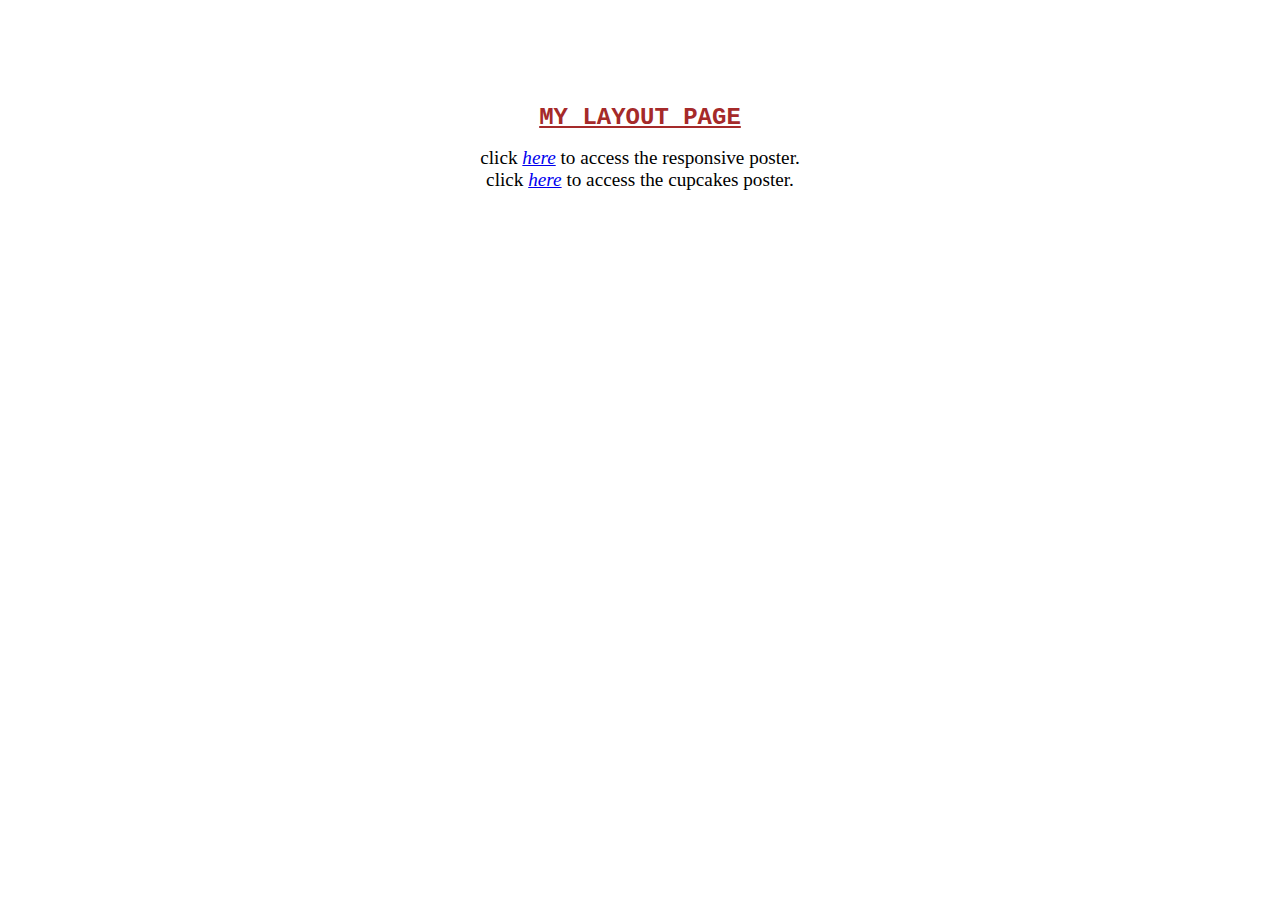
==== index.html @ c58eaeb8 "index file added" ====
<!DOCTYPE html>
<html lang="en">
<head>
    <meta charset="UTF-8">
    <meta http-equiv="X-UA-Compatible" content="IE=edge">
    <meta name="viewport" content="width=device-width, initial-scale=1.0">
    <title>Document</title>
    <style>
        body {
            background-image: url(https://images3.alphacoders.com/114/114849.jpg);
            border-radius: 2em;
            padding: 5em;
        }
        .custom {
            color: brown;
            font-family: 'Courier New', Courier, monospace;
            text-align: center;
            text-decoration: underline;
            font-size: x-large;
        }
        .text-custom {
            text-align: center;
            font-family: 'Times New Roman', Times, serif;
            font-size: larger;
        }
        .my-style {
            font-style: italic;
        }
    </style>
</head>
<body>
    <h1 class="custom">MY LAYOUT PAGE</h1>
    <div class="text-custom">
    click <a href="responsive.html" class="my-style">here</a> to access the responsive poster.
    </div>
    <div class="text-custom">
    click <a href="cupcakes.html" class="my-style">here</a> to access the cupcakes poster.
    </div>
</body>
</html>
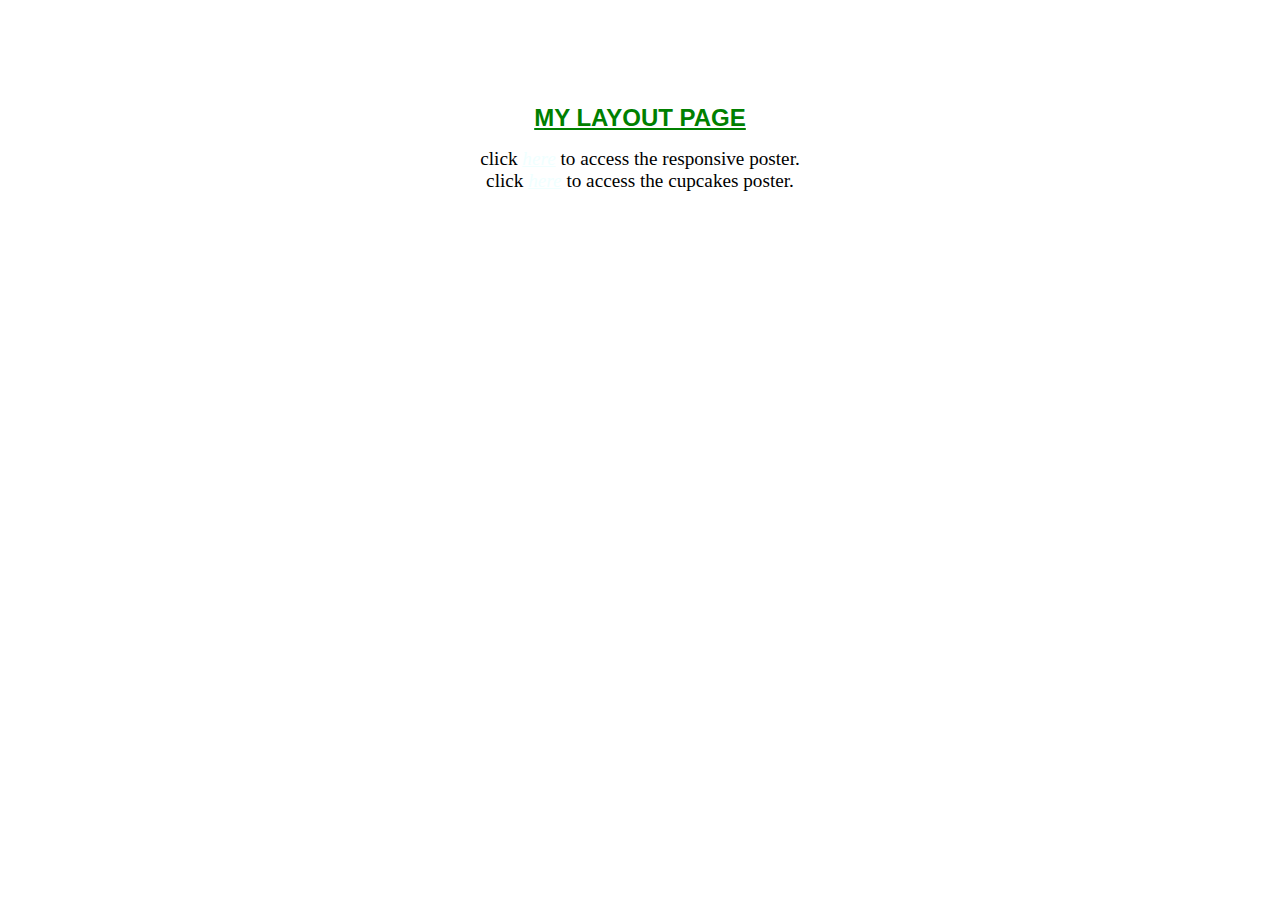
==== commit 2e8e4fd2: "modified index file" ====
--- a/index.html
+++ b/index.html
@@ -7,13 +7,13 @@
     <title>Document</title>
     <style>
         body {
-            background-image: url(https://images3.alphacoders.com/114/114849.jpg);
+            background-image: url(https://marketingaccesspass.com/wp-content/uploads/2015/10/Podcast-Website-Design-Background-Image.jpg);
             border-radius: 2em;
             padding: 5em;
         }
         .custom {
-            color: brown;
-            font-family: 'Courier New', Courier, monospace;
+            color: green;
+            font-family: 'Franklin Gothic Medium', 'Arial Narrow', Arial, sans-serif;
             text-align: center;
             text-decoration: underline;
             font-size: x-large;
@@ -25,6 +25,7 @@
         }
         .my-style {
             font-style: italic;
+            color: azure;
         }
     </style>
 </head>
